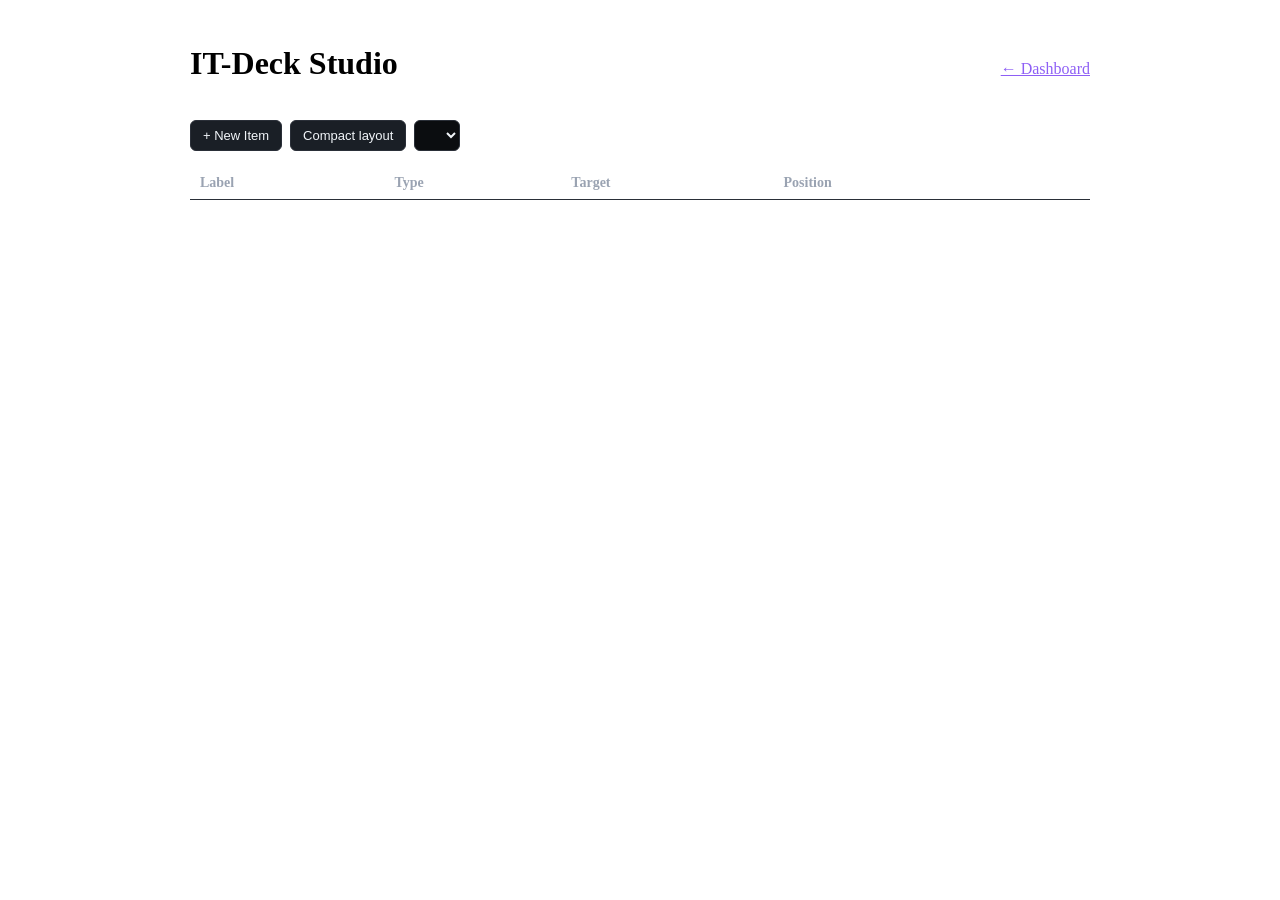
==== frontend/studio.html @ e07d3df0 "feat(studio): group item form into Identity/Action/Placement/Appearance/Advanced, fix inert Params g" ====
<!doctype html>
<html lang="en">
<head>
  <meta charset="UTF-8">
  <title>IT-Deck Studio</title>
  <link rel="stylesheet" href="/css/base.css">
  <style>
    /* Desktop-only admin page, not part of the phone PWA -- kept as one
       self-contained file rather than a shared stylesheet since nothing
       else uses these rules. */
    body {
      padding: 24px;
      max-width: 900px;
      margin: 0 auto;
    }

    header {
      display: flex;
      align-items: baseline;
      justify-content: space-between;
      margin-bottom: 16px;
    }

    header a {
      color: #8e5ff5;
    }

    table {
      width: 100%;
      border-collapse: collapse;
      margin-bottom: 16px;
    }

    th, td {
      text-align: left;
      padding: 8px 10px;
      border-bottom: 1px solid #2a2f38;
      font-size: 14px;
    }

    th {
      color: #9aa3b2;
      font-weight: 600;
    }

    button {
      background: #1A1F26;
      color: #F1F5F9;
      border: 1px solid #2a2f38;
      border-radius: 6px;
      padding: 6px 12px;
      cursor: pointer;
      font-size: 13px;
    }

    button:hover {
      background: #2a2f38;
    }

    button.danger:hover {
      background: #dc2626;
      border-color: #dc2626;
    }

    /* Same flex row idiom as #item-form .form-actions -- two bare adjacent
       buttons otherwise sit almost flush against each other. */
    .toolbar {
      display: flex;
      gap: 8px;
      margin-bottom: 16px;
    }

    /* The table's Edit/Delete cell, set by renderTable in studio.js. Same
       display:flex + 8px gap as .toolbar and #item-form .form-actions, and
       deliberately nothing else -- Delete sitting flush against Edit is
       exactly the hazard the .toolbar comment above describes, and it's
       worse here because one of the pair is destructive. (No align-items:
       a blockified <td> doesn't stretch its flex line, so the buttons keep
       their natural 29px height even on a wrapped, 74px-tall row.) */
    .row-actions {
      display: flex;
      gap: 8px;
    }

    /* #item-form select doesn't reach the toolbar's own workspace picker, and
       an unstyled select renders as an OS-default light control on this dark
       page. Same field colors as the form's inputs, but the button's padding
       and font-size so it sits level with the two buttons in the flex row. */
    .toolbar select {
      background: #0B0D10;
      color: #F1F5F9;
      border: 1px solid #2a2f38;
      border-radius: 6px;
      padding: 6px 12px;
      font-size: 13px;
      font-family: inherit;
    }

    /* Four columns, not two: an ordinary field spans 2 of them (exactly the
       half width it had before), and the quarter-width sets -- the four colour
       pickers, and Row/Col/Width/Height -- take a single column each. Doing it
       this way keeps every field a direct child of this one grid, so the
       grouping needs no wrapper divs and the `grid-column: 1 / -1` rules below
       (and both #item-form label selectors) keep resolving against it. */
    #item-form {
      background: #1A1F26;
      border: 1px solid #2a2f38;
      border-radius: 10px;
      padding: 20px;
      display: grid;
      grid-template-columns: repeat(4, 1fr);
      gap: 12px;
    }

    /* #item-form's own ID selector otherwise beats the UA [hidden]
       stylesheet rule on specificity, so form.hidden = true had no visual
       effect and the form stayed rendered (with stale/blank field values)
       across Cancel/Save and even before the first Edit click. */
    #item-form[hidden] {
      display: none;
    }

    /* Exactly the same specificity trap as #item-form[hidden] above, one
       level down: #item-form label's display:flex outranks the UA [hidden]
       rule, so the audio_switch device pickers would stay visible for every
       other Type without this. #devices-message needs no such rule (like
       #params-error, no ID selector sets its display). */
    #item-form label[hidden] {
      display: none;
    }

    #devices-message {
      grid-column: 1 / -1;
      font-size: 13px;
      color: #9aa3b2;
    }

    #devices-message.error {
      color: #dc2626;
    }

    #item-form label {
      display: flex;
      flex-direction: column;
      gap: 4px;
      font-size: 13px;
      color: #9aa3b2;
      /* Half the form, as before -- see the four-column comment above. */
      grid-column: span 2;
    }

    /* Group heading. The whole hierarchy signal is this being #F1F5F9 against
       the fields' own #9aa3b2 labels, plus the hairline and the spacing --
       deliberately no card, background or border-radius per group, and no
       ALL-CAPS. The spacing is asymmetric on purpose: 24px of margin plus the
       rule and 12px of padding above the heading, only the grid's 12px below
       it, so each heading reads as belonging to the fields under it. Identity
       has no heading (it's the form's first content), so every h2 here --
       including the first -- separates two groups and keeps the same 24px. */
    #item-form .form-group {
      grid-column: 1 / -1;
      margin: 24px 0 0;
      padding-top: 12px;
      border-top: 1px solid #2a2f38;
      font-size: 13px;
      font-weight: 600;
      color: #F1F5F9;
    }

    /* Label and Params (JSON). Set on the <label>, never on the control inside
       it: the label is the grid item, and #item-form label's display:flex makes
       the input/textarea a flex child, where grid-column does nothing at all. */
    #item-form .field-full {
      grid-column: 1 / -1;
    }

    /* Label identifies the item, so it's the largest control in the form. Needs
       the #item-form prefix to outrank #item-form input's own font-size below --
       a bare #field-label would lose that on specificity and silently do
       nothing, the same trap as #item-form label[hidden] above. */
    #item-form #field-label {
      font-size: 16px;
      padding: 10px;
    }

    /* The four colour pickers, and Row/Col/Width/Height: one column each, so
       each set lands as a single four-across row instead of four half-width
       cells carrying the same visual weight as Label. */
    #item-form .field-quarter {
      grid-column: span 1;
    }

    /* On Row only, so the geometry quartet starts a fresh line rather than
       filling the two columns left over by the half-width Workspace field above
       it. Must stay after .field-quarter: same specificity, and this is what
       overrides the grid-column-start that shorthand's `span 1` sets. */
    #item-form .starts-row {
      grid-column-start: 1;
    }

    #item-form input,
    #item-form select,
    #item-form textarea {
      background: #0B0D10;
      color: #F1F5F9;
      border: 1px solid #2a2f38;
      border-radius: 6px;
      padding: 8px;
      font-size: 14px;
      font-family: inherit;
    }

    #item-form input[type="color"] {
      padding: 2px;
      height: 36px;
    }

    /* The `grid-column: 1 / -1` that used to sit here never applied: the grid
       item is this textarea's parent <label>, which carries .field-full now. */
    #field-params {
      font-family: ui-monospace, SFMono-Regular, Menlo, monospace;
      min-height: 80px;
      resize: vertical;
    }

    #params-error {
      grid-column: 1 / -1;
      color: #dc2626;
      font-size: 13px;
    }

    #item-form .form-actions {
      grid-column: 1 / -1;
      display: flex;
      gap: 8px;
    }
  </style>
</head>
<body>
  <header>
    <h1>IT-Deck Studio</h1>
    <a href="/index.html">&larr; Dashboard</a>
  </header>

  <div class="toolbar">
    <button id="new-item-btn" type="button">+ New Item</button>
    <button id="compact-btn" type="button">Compact layout</button>
    <!-- Compact's own target, deliberately outside #item-form: reading the
         form's workspace field meant Compact silently hit whatever that
         hidden dropdown happened to hold, which is only correct for the
         workspace whose item was edited most recently. -->
    <select id="compact-workspace-select"></select>
  </div>

  <table>
    <thead>
      <tr>
        <th>Label</th>
        <th>Type</th>
        <th>Target</th>
        <th>Position</th>
        <th></th>
      </tr>
    </thead>
    <tbody id="items-tbody"></tbody>
  </table>

  <!-- Grouped identity / action / placement / appearance / advanced. The
       order is the grouping: every field is still a direct child of the one
       grid (see #item-form's four-column comment), and the <h2>s are grid
       children too, so nothing here wraps or nests a field. -->
  <form id="item-form" hidden>
    <input type="hidden" id="field-id">

    <!-- Identity. No heading: it's the form's first content. -->
    <label class="field-full">Label
      <input id="field-label" required>
    </label>

    <label>Icon
      <input id="field-icon" placeholder="e.g. lightbulb">
    </label>

    <h2 class="form-group">Action</h2>

    <label>Kind
      <select id="field-kind">
        <option value="action">action</option>
        <option value="widget">widget</option>
      </select>
    </label>

    <label>Type
      <input id="field-type" required placeholder="e.g. audio_mute_toggle">
    </label>

    <label>Target
      <select id="field-target">
        <option value="windows">windows</option>
        <option value="backend">backend</option>
        <option value="RINA-PC">RINA-PC</option>
      </select>
    </label>

    <label>State key
      <input id="field-state-key" placeholder="optional, e.g. mic.muted">
    </label>

    <!-- audio_switch only: studio.js shows/hides these (and the message
         below) as Type/Target change, and fills them from the selected
         Target agent's live device list. Hidden by default so a fresh form
         for any other Type never flashes them. Kept in the Action group,
         next to the Type and Target fields that drive them. -->
    <label id="primary-device-label" hidden>Primary device
      <select id="field-primary-device"></select>
    </label>

    <label id="secondary-device-label" hidden>Secondary device
      <select id="field-secondary-device"></select>
    </label>

    <div id="devices-message" hidden></div>

    <h2 class="form-group">Placement</h2>

    <label>Workspace
      <select id="field-workspace-id"></select>
    </label>

    <label class="field-quarter starts-row">Row
      <input type="number" id="field-row" required>
    </label>

    <label class="field-quarter">Col
      <input type="number" id="field-col" required>
    </label>

    <label class="field-quarter">Width
      <input type="number" id="field-width" value="1" min="1">
    </label>

    <label class="field-quarter">Height
      <input type="number" id="field-height" value="1" min="1">
    </label>

    <h2 class="form-group">Appearance</h2>

    <label class="field-quarter">Color
      <input type="color" id="field-color" value="#2a2f38">
    </label>

    <label class="field-quarter">Active color
      <input type="color" id="field-active-color" value="#0d9488">
    </label>

    <label class="field-quarter">Alert color
      <input type="color" id="field-alert-color" value="#dc2626">
    </label>

    <label class="field-quarter">Off color
      <input type="color" id="field-false-color" value="#2a2f38">
    </label>

    <h2 class="form-group">Advanced</h2>

    <label class="field-full">Params (JSON)
      <textarea id="field-params">{}</textarea>
    </label>
    <!-- Directly above the actions on purpose: studio.js writes both the
         JSON-validation message and the "Save failed (...)" message here, and
         the second of those has to land next to the button that just failed. -->
    <div id="params-error" hidden></div>

    <div class="form-actions">
      <button type="submit" id="save-btn">Save</button>
      <button type="button" id="cancel-btn">Cancel</button>
    </div>
  </form>

  <script type="module" src="/js/studio.js"></script>
</body>
</html>
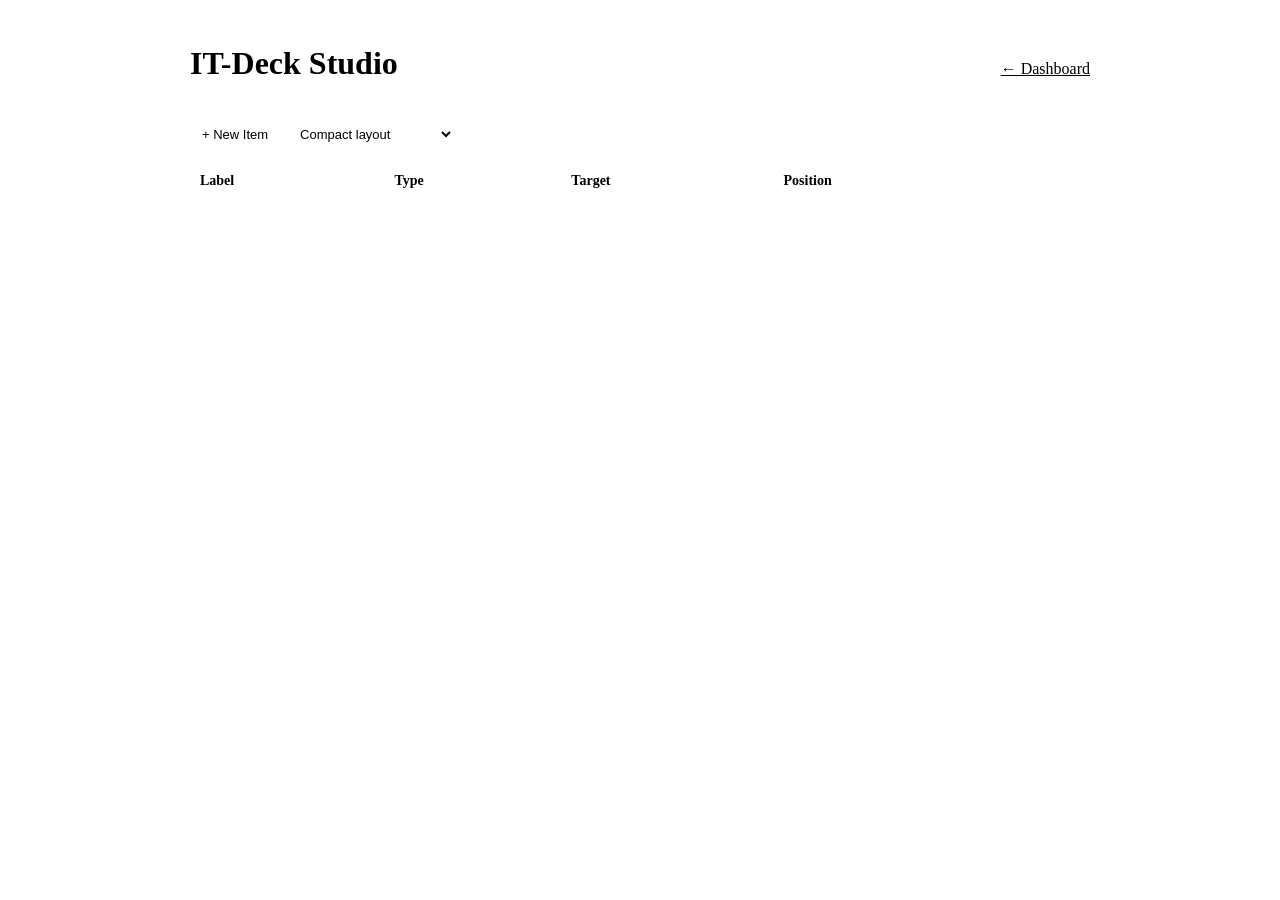
==== commit f5eafbb7: "refactor(frontend): consolidate color literals into CSS custom properties, no visual change" ====
--- a/frontend/studio.html
+++ b/frontend/studio.html
@@ -22,7 +22,7 @@
     }
 
     header a {
-      color: #8e5ff5;
+      color: var(--color-accent);
     }
 
     table {
@@ -34,19 +34,19 @@
     th, td {
       text-align: left;
       padding: 8px 10px;
-      border-bottom: 1px solid #2a2f38;
+      border-bottom: 1px solid var(--color-border);
       font-size: 14px;
     }
 
     th {
-      color: #9aa3b2;
+      color: var(--color-text-muted);
       font-weight: 600;
     }
 
     button {
-      background: #1A1F26;
-      color: #F1F5F9;
-      border: 1px solid #2a2f38;
+      background: var(--color-surface);
+      color: var(--color-text);
+      border: 1px solid var(--color-border);
       border-radius: 6px;
       padding: 6px 12px;
       cursor: pointer;
@@ -54,12 +54,12 @@
     }
 
     button:hover {
-      background: #2a2f38;
+      background: var(--color-border);
     }
 
     button.danger:hover {
-      background: #dc2626;
-      border-color: #dc2626;
+      background: var(--color-alert);
+      border-color: var(--color-alert);
     }
 
     /* Same flex row idiom as #item-form .form-actions -- two bare adjacent
@@ -87,9 +87,9 @@
        page. Same field colors as the form's inputs, but the button's padding
        and font-size so it sits level with the two buttons in the flex row. */
     .toolbar select {
-      background: #0B0D10;
-      color: #F1F5F9;
-      border: 1px solid #2a2f38;
+      background: var(--color-bg);
+      color: var(--color-text);
+      border: 1px solid var(--color-border);
       border-radius: 6px;
       padding: 6px 12px;
       font-size: 13px;
@@ -103,8 +103,8 @@
        grouping needs no wrapper divs and the `grid-column: 1 / -1` rules below
        (and both #item-form label selectors) keep resolving against it. */
     #item-form {
-      background: #1A1F26;
-      border: 1px solid #2a2f38;
+      background: var(--color-surface);
+      border: 1px solid var(--color-border);
       border-radius: 10px;
       padding: 20px;
       display: grid;
@@ -132,11 +132,11 @@
     #devices-message {
       grid-column: 1 / -1;
       font-size: 13px;
-      color: #9aa3b2;
+      color: var(--color-text-muted);
     }
 
     #devices-message.error {
-      color: #dc2626;
+      color: var(--color-alert);
     }
 
     #item-form label {
@@ -144,27 +144,28 @@
       flex-direction: column;
       gap: 4px;
       font-size: 13px;
-      color: #9aa3b2;
+      color: var(--color-text-muted);
       /* Half the form, as before -- see the four-column comment above. */
       grid-column: span 2;
     }
 
-    /* Group heading. The whole hierarchy signal is this being #F1F5F9 against
-       the fields' own #9aa3b2 labels, plus the hairline and the spacing --
-       deliberately no card, background or border-radius per group, and no
-       ALL-CAPS. The spacing is asymmetric on purpose: 24px of margin plus the
-       rule and 12px of padding above the heading, only the grid's 12px below
-       it, so each heading reads as belonging to the fields under it. Identity
-       has no heading (it's the form's first content), so every h2 here --
-       including the first -- separates two groups and keeps the same 24px. */
+    /* Group heading. The whole hierarchy signal is this being --color-text
+       against the fields' own --color-text-muted, plus the hairline and the
+       spacing -- deliberately no card, background or border-radius per
+       group, and no ALL-CAPS. The spacing is asymmetric on purpose: 24px of
+       margin plus the rule and 12px of padding above the heading, only the
+       grid's 12px below it, so each heading reads as belonging to the fields
+       under it. Identity has no heading (it's the form's first content), so
+       every h2 here -- including the first -- separates two groups and keeps
+       the same 24px. */
     #item-form .form-group {
       grid-column: 1 / -1;
       margin: 24px 0 0;
       padding-top: 12px;
-      border-top: 1px solid #2a2f38;
+      border-top: 1px solid var(--color-border);
       font-size: 13px;
       font-weight: 600;
-      color: #F1F5F9;
+      color: var(--color-text);
     }
 
     /* Label and Params (JSON). Set on the <label>, never on the control inside
@@ -201,9 +202,9 @@
     #item-form input,
     #item-form select,
     #item-form textarea {
-      background: #0B0D10;
-      color: #F1F5F9;
-      border: 1px solid #2a2f38;
+      background: var(--color-bg);
+      color: var(--color-text);
+      border: 1px solid var(--color-border);
       border-radius: 6px;
       padding: 8px;
       font-size: 14px;
@@ -225,7 +226,7 @@
 
     #params-error {
       grid-column: 1 / -1;
-      color: #dc2626;
+      color: var(--color-alert);
       font-size: 13px;
     }
 
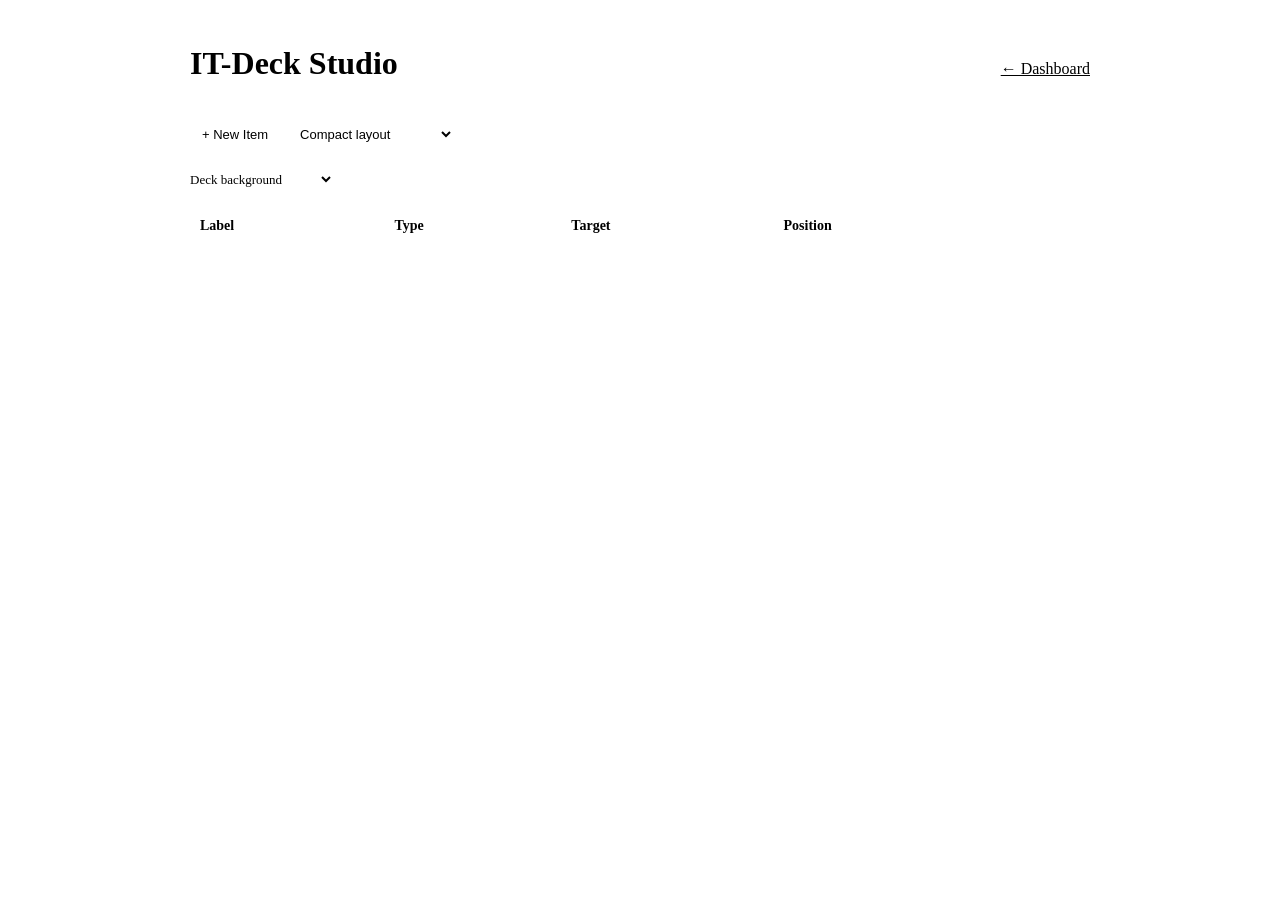
==== commit 1829758f: "feat: dynamic tile sizing + light/dark mode axis" ====
--- a/frontend/studio.html
+++ b/frontend/studio.html
@@ -57,6 +57,35 @@
       background: var(--color-border);
     }
 
+    /* Studio had :hover but no focus style at all, so tabbing through the
+       toolbar and the per-row Edit/Delete buttons was invisible. Same
+       convention base.css sets for the Dashboard -- 2px accent ring, 2px
+       outside the control -- restated here because studio.html carries its own
+       stylesheet and links none of the Dashboard's. */
+    button:focus-visible,
+    input:focus-visible,
+    select:focus-visible,
+    textarea:focus-visible {
+      outline: 2px solid var(--color-accent);
+      outline-offset: 2px;
+    }
+
+    /* Available to a screen reader, absent from the page. Used for the actions
+       column's header, which has to be empty on screen (the cell is two
+       buttons wide) but must not be an unnamed column. */
+    .visually-hidden {
+      position: absolute;
+      width: 1px;
+      height: 1px;
+      margin: -1px;
+      padding: 0;
+      overflow: hidden;
+      clip: rect(0 0 0 0);
+      clip-path: inset(50%);
+      white-space: nowrap;
+      border: 0;
+    }
+
     button.danger:hover {
       background: var(--color-alert);
       border-color: var(--color-alert);
@@ -82,11 +111,33 @@
       gap: 8px;
     }
 
-    /* #item-form select doesn't reach the toolbar's own workspace picker, and
-       an unstyled select renders as an OS-default light control on this dark
-       page. Same field colors as the form's inputs, but the button's padding
-       and font-size so it sits level with the two buttons in the flex row. */
-    .toolbar select {
+    /* The app-settings row under the toolbar. Same flex-row-with-a-gap idiom
+       as .toolbar, plus baseline alignment so the label sits level with the
+       text inside the <select> rather than with the control's box. */
+    .settings-row {
+      display: flex;
+      gap: 8px;
+      align-items: baseline;
+      margin-bottom: 16px;
+      font-size: 13px;
+      color: var(--color-text-muted);
+    }
+
+    /* The confirmation / failure text beside the picker. Empty most of the
+       time, so it carries no space of its own until studio.js writes to it. */
+    #mode-message.error {
+      /* Same reason as #devices-message.error below: --color-alert is under
+         AA as text on this page. */
+      color: var(--color-alert-text);
+    }
+
+    /* #item-form select doesn't reach the toolbar's own workspace picker or
+       the settings row's mode picker, and an unstyled select renders as an
+       OS-default light control on this dark page. Same field colors as the
+       form's inputs, but the button's padding and font-size so it sits level
+       with the two buttons in the flex row. */
+    .toolbar select,
+    .settings-row select {
       background: var(--color-bg);
       color: var(--color-text);
       border: 1px solid var(--color-border);
@@ -136,7 +187,9 @@
     }
 
     #devices-message.error {
-      color: var(--color-alert);
+      /* Text, so the brighter variant -- --color-alert is 3.43:1 on this
+         form's --color-surface, under AA at 13px. */
+      color: var(--color-alert-text);
     }
 
     #item-form label {
@@ -226,7 +279,8 @@
 
     #params-error {
       grid-column: 1 / -1;
-      color: var(--color-alert);
+      /* Same reason as #devices-message.error above. */
+      color: var(--color-alert-text);
       font-size: 13px;
     }
 
@@ -250,7 +304,28 @@
          form's workspace field meant Compact silently hit whatever that
          hidden dropdown happened to hold, which is only correct for the
          workspace whose item was edited most recently. -->
-    <select id="compact-workspace-select"></select>
+    <!-- No visible <label>: it sits directly beside the button it feeds and a
+         label would read as a second control in the row. Named for a screen
+         reader instead, which otherwise announces it as an unlabelled combo. -->
+    <select id="compact-workspace-select" aria-label="Workspace to show and compact"></select>
+  </div>
+
+  <!-- App-wide settings, deliberately its own row rather than a fourth
+       control in the toolbar above: everything in that row acts on items in a
+       workspace, and this acts on how every connected Dashboard looks. This
+       one does carry a visible <label> (unlike the compact picker) because
+       nothing next to it names it.
+
+       Not a duplicate of the Dashboard's theme pill -- that cycles the
+       material (Flat/Pastel/Glossy/Liquid Glass), this picks the ground each
+       material sits on. Two independent axes, two separate settings. -->
+  <div class="settings-row">
+    <label for="mode-select">Deck background</label>
+    <select id="mode-select"></select>
+    <!-- role="status" rather than "alert": the common case here is the
+         confirmation that a shared setting changed, and the same element
+         carries the failure when the PUT is rejected. -->
+    <span id="mode-message" role="status"></span>
   </div>
 
   <table>
@@ -260,7 +335,7 @@
         <th>Type</th>
         <th>Target</th>
         <th>Position</th>
-        <th></th>
+        <th><span class="visually-hidden">Actions</span></th>
       </tr>
     </thead>
     <tbody id="items-tbody"></tbody>
@@ -320,7 +395,12 @@
       <select id="field-secondary-device"></select>
     </label>
 
-    <div id="devices-message" hidden></div>
+    <!-- Both messages are written by studio.js after an action the user took
+         and are never focused, so without a live region a screen-reader user
+         gets no signal at all that the device list failed or that Save was
+         rejected. role="alert" is the assertive one on purpose: each reports
+         that the thing just attempted did not happen. -->
+    <div id="devices-message" role="alert" hidden></div>
 
     <h2 class="form-group">Placement</h2>
 
@@ -370,7 +450,7 @@
     <!-- Directly above the actions on purpose: studio.js writes both the
          JSON-validation message and the "Save failed (...)" message here, and
          the second of those has to land next to the button that just failed. -->
-    <div id="params-error" hidden></div>
+    <div id="params-error" role="alert" hidden></div>
 
     <div class="form-actions">
       <button type="submit" id="save-btn">Save</button>
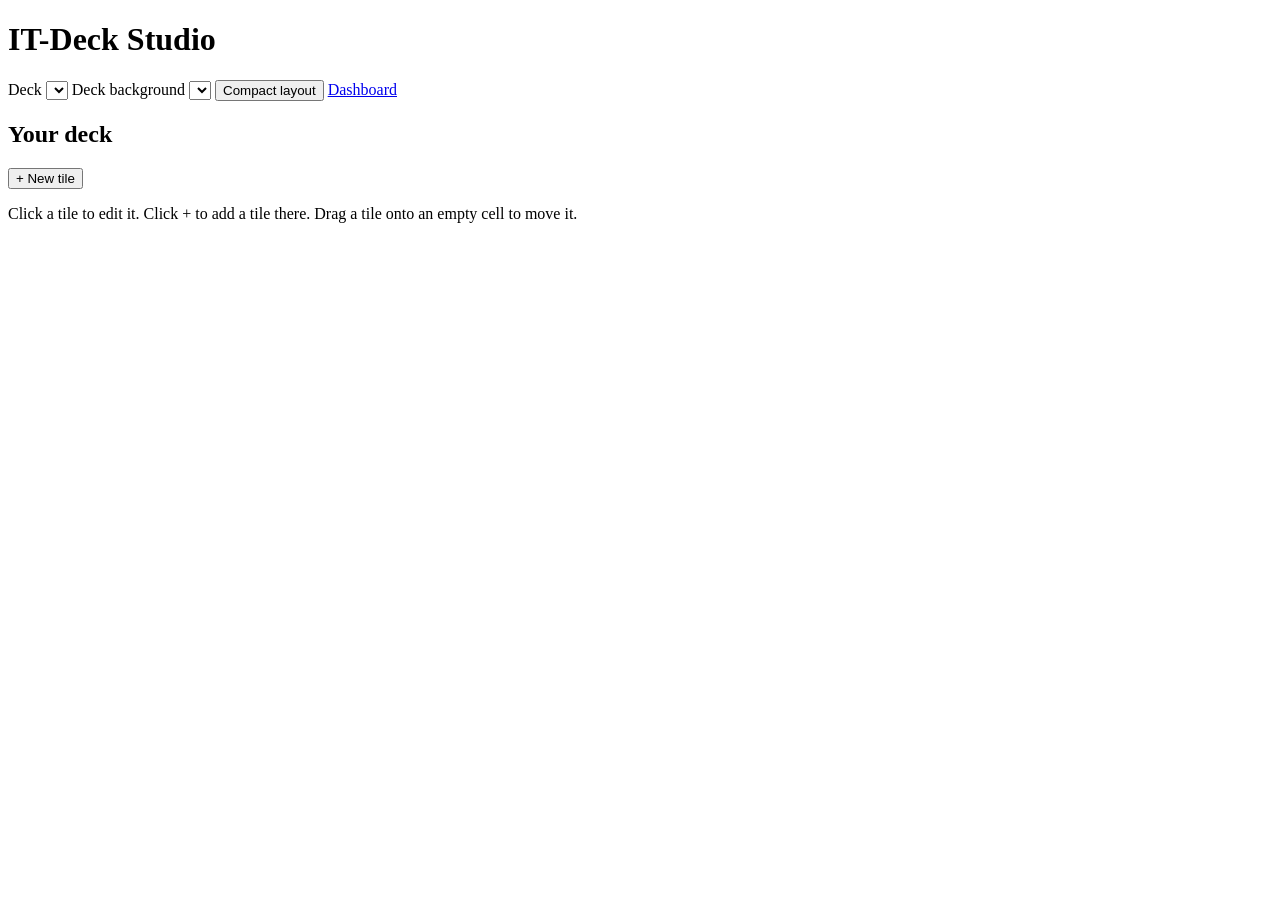
==== commit 908053ef: "feat: rebuild Studio as a Liquid Glass editor built from a tile catalog Studio is now always Liquid " ====
--- a/frontend/studio.html
+++ b/frontend/studio.html
@@ -1,462 +1,87 @@
 <!doctype html>
-<html lang="en">
+<html lang="en" data-theme="liquid-glass">
 <head>
   <meta charset="UTF-8">
+  <meta name="viewport" content="width=device-width, initial-scale=1">
   <title>IT-Deck Studio</title>
+  <!-- Studio is always the Liquid Glass material, whatever theme the phone
+       deck has cycled to: data-theme is pinned above and never written by
+       JS on this page. It follows the shared light/dark "deck background"
+       setting, so themes.css is linked here now (it used to be Dashboard-
+       only). button.css and widgets.css are linked so the preview draws the
+       deck's real tiles and live widgets. grid.css is not linked on purpose:
+       it pins html/body for the phone and would stop this page scrolling. -->
   <link rel="stylesheet" href="/css/base.css">
-  <style>
-    /* Desktop-only admin page, not part of the phone PWA -- kept as one
-       self-contained file rather than a shared stylesheet since nothing
-       else uses these rules. */
-    body {
-      padding: 24px;
-      max-width: 900px;
-      margin: 0 auto;
+  <link rel="stylesheet" href="/css/button.css">
+  <link rel="stylesheet" href="/css/widgets.css">
+  <link rel="stylesheet" href="/css/themes.css">
+  <link rel="stylesheet" href="/css/toast.css">
+  <link rel="stylesheet" href="/css/studio.css">
+  <!-- The ground, read synchronously before first paint, for the same reason
+       as index.html's boot script. Only the mode, since the theme is fixed
+       here. "auto" means Liquid Glass's own ground, which is dark. -->
+  <script>
+    try {
+      var m = localStorage.getItem("itdeck:mode");
+      document.documentElement.dataset.mode = (m === "light") ? "light" : "dark";
+    } catch (e) {
+      document.documentElement.dataset.mode = "dark";
     }
+  </script>
+</head>
+<body class="studio">
+  <div class="studio-shell">
+    <header class="studio-bar glass">
+      <h1>IT-Deck <span>Studio</span></h1>
+      <div class="bar-controls">
+        <label class="bar-field">
+          <span data-i18n="bar.deck">Deck</span>
+          <select id="workspace-select"></select>
+        </label>
+        <label class="bar-field">
+          <span data-i18n="bar.background">Deck background</span>
+          <select id="mode-select"></select>
+        </label>
+        <button type="button" id="compact-btn" class="btn" data-i18n="bar.compact">Compact layout</button>
+        <a href="/index.html" class="btn btn-ghost" data-i18n="bar.dashboard">Dashboard</a>
+      </div>
+    </header>
+    <p id="mode-message" class="message bar-message" role="status"></p>
 
-    header {
-      display: flex;
-      align-items: baseline;
-      justify-content: space-between;
-      margin-bottom: 16px;
-    }
+    <!-- Filled by studio.js: the VPN path, the one thing a fresh install has
+         to set up. Shown only when a VPN tile exists. -->
+    <section id="setup-card" class="setup-card" hidden aria-live="polite"></section>
 
-    header a {
-      color: var(--color-accent);
-    }
+    <div class="studio-columns">
+      <section class="preview-panel glass" aria-labelledby="preview-title">
+        <div class="panel-head">
+          <h2 id="preview-title" data-i18n="preview.title">Your deck</h2>
+          <button type="button" id="new-item-btn" class="btn" data-i18n="preview.new">+ New tile</button>
+        </div>
+        <p class="panel-hint" data-i18n="preview.hint">Click a tile to edit it. Click + to add a tile there. Drag a tile onto an empty cell to move it.</p>
+        <div class="phone">
+          <div id="preview-grid" class="preview-grid" role="group" aria-labelledby="preview-title"></div>
+        </div>
+      </section>
 
-    table {
-      width: 100%;
-      border-collapse: collapse;
-      margin-bottom: 16px;
-    }
-
-    th, td {
-      text-align: left;
-      padding: 8px 10px;
-      border-bottom: 1px solid var(--color-border);
-      font-size: 14px;
-    }
-
-    th {
-      color: var(--color-text-muted);
-      font-weight: 600;
-    }
-
-    button {
-      background: var(--color-surface);
-      color: var(--color-text);
-      border: 1px solid var(--color-border);
-      border-radius: 6px;
-      padding: 6px 12px;
-      cursor: pointer;
-      font-size: 13px;
-    }
-
-    button:hover {
-      background: var(--color-border);
-    }
-
-    /* Studio had :hover but no focus style at all, so tabbing through the
-       toolbar and the per-row Edit/Delete buttons was invisible. Same
-       convention base.css sets for the Dashboard -- 2px accent ring, 2px
-       outside the control -- restated here because studio.html carries its own
-       stylesheet and links none of the Dashboard's. */
-    button:focus-visible,
-    input:focus-visible,
-    select:focus-visible,
-    textarea:focus-visible {
-      outline: 2px solid var(--color-accent);
-      outline-offset: 2px;
-    }
-
-    /* Available to a screen reader, absent from the page. Used for the actions
-       column's header, which has to be empty on screen (the cell is two
-       buttons wide) but must not be an unnamed column. */
-    .visually-hidden {
-      position: absolute;
-      width: 1px;
-      height: 1px;
-      margin: -1px;
-      padding: 0;
-      overflow: hidden;
-      clip: rect(0 0 0 0);
-      clip-path: inset(50%);
-      white-space: nowrap;
-      border: 0;
-    }
-
-    button.danger:hover {
-      background: var(--color-alert);
-      border-color: var(--color-alert);
-    }
-
-    /* Same flex row idiom as #item-form .form-actions -- two bare adjacent
-       buttons otherwise sit almost flush against each other. */
-    .toolbar {
-      display: flex;
-      gap: 8px;
-      margin-bottom: 16px;
-    }
-
-    /* The table's Edit/Delete cell, set by renderTable in studio.js. Same
-       display:flex + 8px gap as .toolbar and #item-form .form-actions, and
-       deliberately nothing else -- Delete sitting flush against Edit is
-       exactly the hazard the .toolbar comment above describes, and it's
-       worse here because one of the pair is destructive. (No align-items:
-       a blockified <td> doesn't stretch its flex line, so the buttons keep
-       their natural 29px height even on a wrapped, 74px-tall row.) */
-    .row-actions {
-      display: flex;
-      gap: 8px;
-    }
-
-    /* The app-settings row under the toolbar. Same flex-row-with-a-gap idiom
-       as .toolbar, plus baseline alignment so the label sits level with the
-       text inside the <select> rather than with the control's box. */
-    .settings-row {
-      display: flex;
-      gap: 8px;
-      align-items: baseline;
-      margin-bottom: 16px;
-      font-size: 13px;
-      color: var(--color-text-muted);
-    }
-
-    /* The confirmation / failure text beside the picker. Empty most of the
-       time, so it carries no space of its own until studio.js writes to it. */
-    #mode-message.error {
-      /* Same reason as #devices-message.error below: --color-alert is under
-         AA as text on this page. */
-      color: var(--color-alert-text);
-    }
-
-    /* #item-form select doesn't reach the toolbar's own workspace picker or
-       the settings row's mode picker, and an unstyled select renders as an
-       OS-default light control on this dark page. Same field colors as the
-       form's inputs, but the button's padding and font-size so it sits level
-       with the two buttons in the flex row. */
-    .toolbar select,
-    .settings-row select {
-      background: var(--color-bg);
-      color: var(--color-text);
-      border: 1px solid var(--color-border);
-      border-radius: 6px;
-      padding: 6px 12px;
-      font-size: 13px;
-      font-family: inherit;
-    }
-
-    /* Four columns, not two: an ordinary field spans 2 of them (exactly the
-       half width it had before), and the quarter-width sets -- the four colour
-       pickers, and Row/Col/Width/Height -- take a single column each. Doing it
-       this way keeps every field a direct child of this one grid, so the
-       grouping needs no wrapper divs and the `grid-column: 1 / -1` rules below
-       (and both #item-form label selectors) keep resolving against it. */
-    #item-form {
-      background: var(--color-surface);
-      border: 1px solid var(--color-border);
-      border-radius: 10px;
-      padding: 20px;
-      display: grid;
-      grid-template-columns: repeat(4, 1fr);
-      gap: 12px;
-    }
-
-    /* #item-form's own ID selector otherwise beats the UA [hidden]
-       stylesheet rule on specificity, so form.hidden = true had no visual
-       effect and the form stayed rendered (with stale/blank field values)
-       across Cancel/Save and even before the first Edit click. */
-    #item-form[hidden] {
-      display: none;
-    }
-
-    /* Exactly the same specificity trap as #item-form[hidden] above, one
-       level down: #item-form label's display:flex outranks the UA [hidden]
-       rule, so the audio_switch device pickers would stay visible for every
-       other Type without this. #devices-message needs no such rule (like
-       #params-error, no ID selector sets its display). */
-    #item-form label[hidden] {
-      display: none;
-    }
-
-    #devices-message {
-      grid-column: 1 / -1;
-      font-size: 13px;
-      color: var(--color-text-muted);
-    }
-
-    #devices-message.error {
-      /* Text, so the brighter variant -- --color-alert is 3.43:1 on this
-         form's --color-surface, under AA at 13px. */
-      color: var(--color-alert-text);
-    }
-
-    #item-form label {
-      display: flex;
-      flex-direction: column;
-      gap: 4px;
-      font-size: 13px;
-      color: var(--color-text-muted);
-      /* Half the form, as before -- see the four-column comment above. */
-      grid-column: span 2;
-    }
-
-    /* Group heading. The whole hierarchy signal is this being --color-text
-       against the fields' own --color-text-muted, plus the hairline and the
-       spacing -- deliberately no card, background or border-radius per
-       group, and no ALL-CAPS. The spacing is asymmetric on purpose: 24px of
-       margin plus the rule and 12px of padding above the heading, only the
-       grid's 12px below it, so each heading reads as belonging to the fields
-       under it. Identity has no heading (it's the form's first content), so
-       every h2 here -- including the first -- separates two groups and keeps
-       the same 24px. */
-    #item-form .form-group {
-      grid-column: 1 / -1;
-      margin: 24px 0 0;
-      padding-top: 12px;
-      border-top: 1px solid var(--color-border);
-      font-size: 13px;
-      font-weight: 600;
-      color: var(--color-text);
-    }
-
-    /* Label and Params (JSON). Set on the <label>, never on the control inside
-       it: the label is the grid item, and #item-form label's display:flex makes
-       the input/textarea a flex child, where grid-column does nothing at all. */
-    #item-form .field-full {
-      grid-column: 1 / -1;
-    }
-
-    /* Label identifies the item, so it's the largest control in the form. Needs
-       the #item-form prefix to outrank #item-form input's own font-size below --
-       a bare #field-label would lose that on specificity and silently do
-       nothing, the same trap as #item-form label[hidden] above. */
-    #item-form #field-label {
-      font-size: 16px;
-      padding: 10px;
-    }
-
-    /* The four colour pickers, and Row/Col/Width/Height: one column each, so
-       each set lands as a single four-across row instead of four half-width
-       cells carrying the same visual weight as Label. */
-    #item-form .field-quarter {
-      grid-column: span 1;
-    }
-
-    /* On Row only, so the geometry quartet starts a fresh line rather than
-       filling the two columns left over by the half-width Workspace field above
-       it. Must stay after .field-quarter: same specificity, and this is what
-       overrides the grid-column-start that shorthand's `span 1` sets. */
-    #item-form .starts-row {
-      grid-column-start: 1;
-    }
-
-    #item-form input,
-    #item-form select,
-    #item-form textarea {
-      background: var(--color-bg);
-      color: var(--color-text);
-      border: 1px solid var(--color-border);
-      border-radius: 6px;
-      padding: 8px;
-      font-size: 14px;
-      font-family: inherit;
-    }
-
-    #item-form input[type="color"] {
-      padding: 2px;
-      height: 36px;
-    }
-
-    /* The `grid-column: 1 / -1` that used to sit here never applied: the grid
-       item is this textarea's parent <label>, which carries .field-full now. */
-    #field-params {
-      font-family: ui-monospace, SFMono-Regular, Menlo, monospace;
-      min-height: 80px;
-      resize: vertical;
-    }
-
-    #params-error {
-      grid-column: 1 / -1;
-      /* Same reason as #devices-message.error above. */
-      color: var(--color-alert-text);
-      font-size: 13px;
-    }
-
-    #item-form .form-actions {
-      grid-column: 1 / -1;
-      display: flex;
-      gap: 8px;
-    }
-  </style>
-</head>
-<body>
-  <header>
-    <h1>IT-Deck Studio</h1>
-    <a href="/index.html">&larr; Dashboard</a>
-  </header>
-
-  <div class="toolbar">
-    <button id="new-item-btn" type="button">+ New Item</button>
-    <button id="compact-btn" type="button">Compact layout</button>
-    <!-- Compact's own target, deliberately outside #item-form: reading the
-         form's workspace field meant Compact silently hit whatever that
-         hidden dropdown happened to hold, which is only correct for the
-         workspace whose item was edited most recently. -->
-    <!-- No visible <label>: it sits directly beside the button it feeds and a
-         label would read as a second control in the row. Named for a screen
-         reader instead, which otherwise announces it as an unlabelled combo. -->
-    <select id="compact-workspace-select" aria-label="Workspace to show and compact"></select>
+      <section id="inspector" class="inspector glass" aria-labelledby="inspector-title"></section>
+    </div>
   </div>
 
-  <!-- App-wide settings, deliberately its own row rather than a fourth
-       control in the toolbar above: everything in that row acts on items in a
-       workspace, and this acts on how every connected Dashboard looks. This
-       one does carry a visible <label> (unlike the compact picker) because
-       nothing next to it names it.
-
-       Not a duplicate of the Dashboard's theme pill -- that cycles the
-       material (Flat/Pastel/Glossy/Liquid Glass), this picks the ground each
-       material sits on. Two independent axes, two separate settings. -->
-  <div class="settings-row">
-    <label for="mode-select">Deck background</label>
-    <select id="mode-select"></select>
-    <!-- role="status" rather than "alert": the common case here is the
-         confirmation that a shared setting changed, and the same element
-         carries the failure when the PUT is rejected. -->
-    <span id="mode-message" role="status"></span>
-  </div>
-
-  <table>
-    <thead>
-      <tr>
-        <th>Label</th>
-        <th>Type</th>
-        <th>Target</th>
-        <th>Position</th>
-        <th><span class="visually-hidden">Actions</span></th>
-      </tr>
-    </thead>
-    <tbody id="items-tbody"></tbody>
-  </table>
-
-  <!-- Grouped identity / action / placement / appearance / advanced. The
-       order is the grouping: every field is still a direct child of the one
-       grid (see #item-form's four-column comment), and the <h2>s are grid
-       children too, so nothing here wraps or nests a field. -->
-  <form id="item-form" hidden>
-    <input type="hidden" id="field-id">
-
-    <!-- Identity. No heading: it's the form's first content. -->
-    <label class="field-full">Label
-      <input id="field-label" required>
-    </label>
-
-    <label>Icon
-      <input id="field-icon" placeholder="e.g. lightbulb">
-    </label>
-
-    <h2 class="form-group">Action</h2>
-
-    <label>Kind
-      <select id="field-kind">
-        <option value="action">action</option>
-        <option value="widget">widget</option>
-      </select>
-    </label>
-
-    <label>Type
-      <input id="field-type" required placeholder="e.g. audio_mute_toggle">
-    </label>
-
-    <label>Target
-      <select id="field-target">
-        <option value="windows">windows</option>
-        <option value="backend">backend</option>
-        <option value="RINA-PC">RINA-PC</option>
-      </select>
-    </label>
-
-    <label>State key
-      <input id="field-state-key" placeholder="optional, e.g. mic.muted">
-    </label>
-
-    <!-- audio_switch only: studio.js shows/hides these (and the message
-         below) as Type/Target change, and fills them from the selected
-         Target agent's live device list. Hidden by default so a fresh form
-         for any other Type never flashes them. Kept in the Action group,
-         next to the Type and Target fields that drive them. -->
-    <label id="primary-device-label" hidden>Primary device
-      <select id="field-primary-device"></select>
-    </label>
-
-    <label id="secondary-device-label" hidden>Secondary device
-      <select id="field-secondary-device"></select>
-    </label>
-
-    <!-- Both messages are written by studio.js after an action the user took
-         and are never focused, so without a live region a screen-reader user
-         gets no signal at all that the device list failed or that Save was
-         rejected. role="alert" is the assertive one on purpose: each reports
-         that the thing just attempted did not happen. -->
-    <div id="devices-message" role="alert" hidden></div>
-
-    <h2 class="form-group">Placement</h2>
-
-    <label>Workspace
-      <select id="field-workspace-id"></select>
-    </label>
-
-    <label class="field-quarter starts-row">Row
-      <input type="number" id="field-row" required>
-    </label>
-
-    <label class="field-quarter">Col
-      <input type="number" id="field-col" required>
-    </label>
-
-    <label class="field-quarter">Width
-      <input type="number" id="field-width" value="1" min="1">
-    </label>
-
-    <label class="field-quarter">Height
-      <input type="number" id="field-height" value="1" min="1">
-    </label>
-
-    <h2 class="form-group">Appearance</h2>
-
-    <label class="field-quarter">Color
-      <input type="color" id="field-color" value="#2a2f38">
-    </label>
-
-    <label class="field-quarter">Active color
-      <input type="color" id="field-active-color" value="#0d9488">
-    </label>
-
-    <label class="field-quarter">Alert color
-      <input type="color" id="field-alert-color" value="#dc2626">
-    </label>
-
-    <label class="field-quarter">Off color
-      <input type="color" id="field-false-color" value="#2a2f38">
-    </label>
-
-    <h2 class="form-group">Advanced</h2>
-
-    <label class="field-full">Params (JSON)
-      <textarea id="field-params">{}</textarea>
-    </label>
-    <!-- Directly above the actions on purpose: studio.js writes both the
-         JSON-validation message and the "Save failed (...)" message here, and
-         the second of those has to land next to the button that just failed. -->
-    <div id="params-error" role="alert" hidden></div>
-
-    <div class="form-actions">
-      <button type="submit" id="save-btn">Save</button>
-      <button type="button" id="cancel-btn">Cancel</button>
-    </div>
-  </form>
+  <dialog id="token-dialog" class="token-dialog glass" aria-labelledby="token-title">
+    <form method="dialog" id="token-form">
+      <h2 id="token-title" data-i18n="token.title">Agent token</h2>
+      <p data-i18n="token.body">Studio needs the agent token to save changes. It's AGENT_TOKEN in config.env. On a standard install it's "admin". Studio remembers it in this browser.</p>
+      <input id="token-input" class="input" type="password" autocomplete="off" required>
+      <div class="dialog-actions">
+        <!-- type="button", not a submit with value="cancel": Enter in the
+             field submits with the form's FIRST submit button, and when this
+             was one, pressing Enter after typing the token cancelled it. -->
+        <button type="button" id="token-cancel" class="btn btn-ghost" data-i18n="common.cancel">Cancel</button>
+        <button type="submit" value="ok" class="btn btn-primary" data-i18n="token.save">Save token</button>
+      </div>
+    </form>
+  </dialog>
 
   <script type="module" src="/js/studio.js"></script>
 </body>
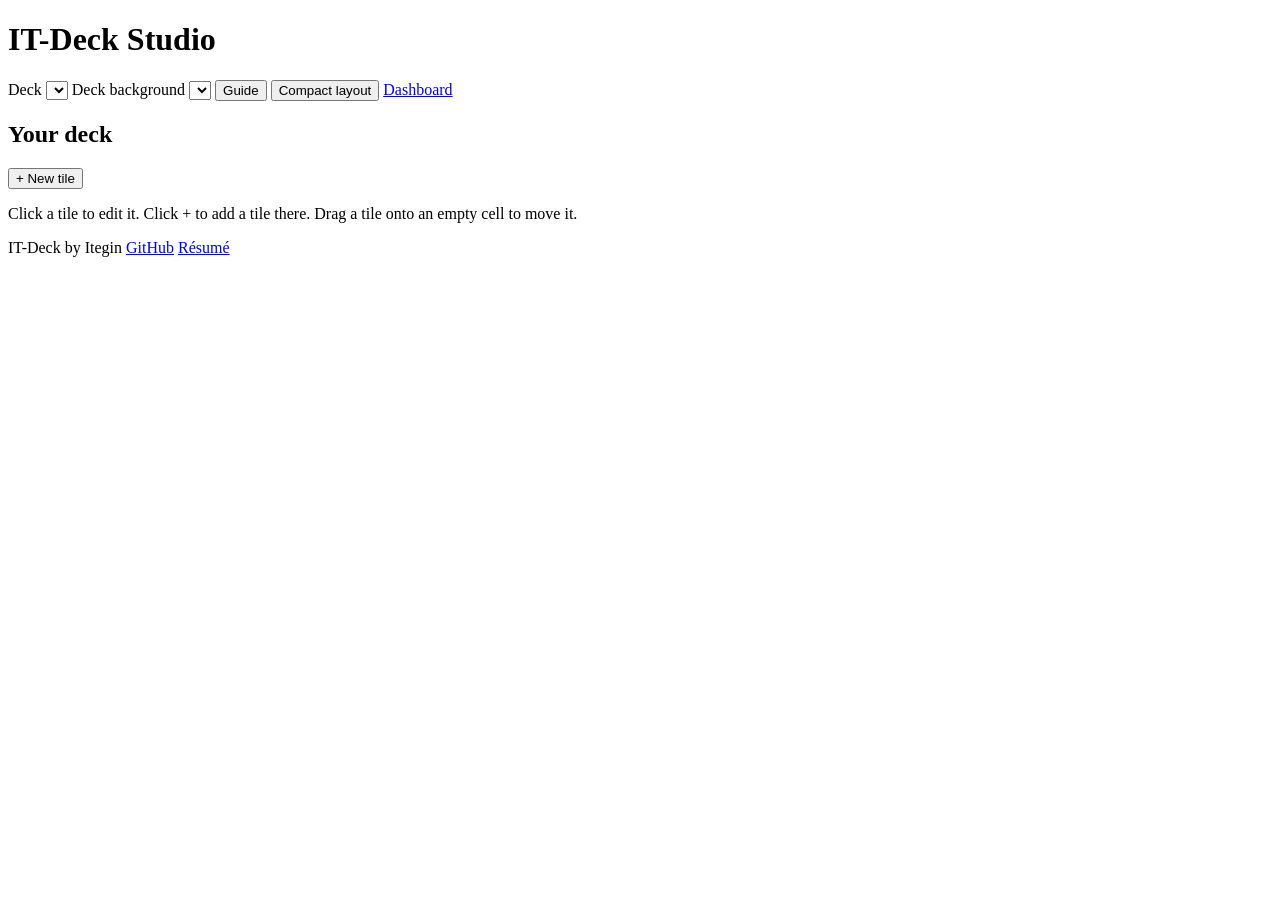
==== commit 751c9615: "feat: v0.5.0 -- quick-launch bar, website tiles, guide and first-run tours - Quick-launch bar: up to" ====
--- a/frontend/studio.html
+++ b/frontend/studio.html
@@ -42,6 +42,7 @@
           <span data-i18n="bar.background">Deck background</span>
           <select id="mode-select"></select>
         </label>
+        <button type="button" id="guide-btn" class="btn" data-i18n="bar.guide">Guide</button>
         <button type="button" id="compact-btn" class="btn" data-i18n="bar.compact">Compact layout</button>
         <a href="/index.html" class="btn btn-ghost" data-i18n="bar.dashboard">Dashboard</a>
       </div>
@@ -61,11 +62,19 @@
         <p class="panel-hint" data-i18n="preview.hint">Click a tile to edit it. Click + to add a tile there. Drag a tile onto an empty cell to move it.</p>
         <div class="phone">
           <div id="preview-grid" class="preview-grid" role="group" aria-labelledby="preview-title"></div>
+          <!-- The quick-launch bar, drawn under the grid as on an upright phone. -->
+          <div id="preview-dock" class="preview-dock" role="group" data-i18n-aria="dock.title"></div>
         </div>
       </section>
 
       <section id="inspector" class="inspector glass" aria-labelledby="inspector-title"></section>
     </div>
+
+    <footer class="studio-footer">
+      <span data-i18n="footer.by">IT-Deck by Itegin</span>
+      <a href="https://github.com/Itegin" target="_blank" rel="noopener noreferrer" data-i18n="footer.github">GitHub</a>
+      <a href="https://itgnroadmap.duckdns.org:9443/resume" target="_blank" rel="noopener noreferrer" data-i18n="footer.resume">Résumé</a>
+    </footer>
   </div>
 
   <dialog id="token-dialog" class="token-dialog glass" aria-labelledby="token-title">
@@ -83,6 +92,9 @@
     </form>
   </dialog>
 
+  <!-- Filled by js/studio-guide.js. -->
+  <dialog id="guide-dialog" class="guide-dialog glass" aria-labelledby="guide-title"></dialog>
+
   <script type="module" src="/js/studio.js"></script>
 </body>
 </html>
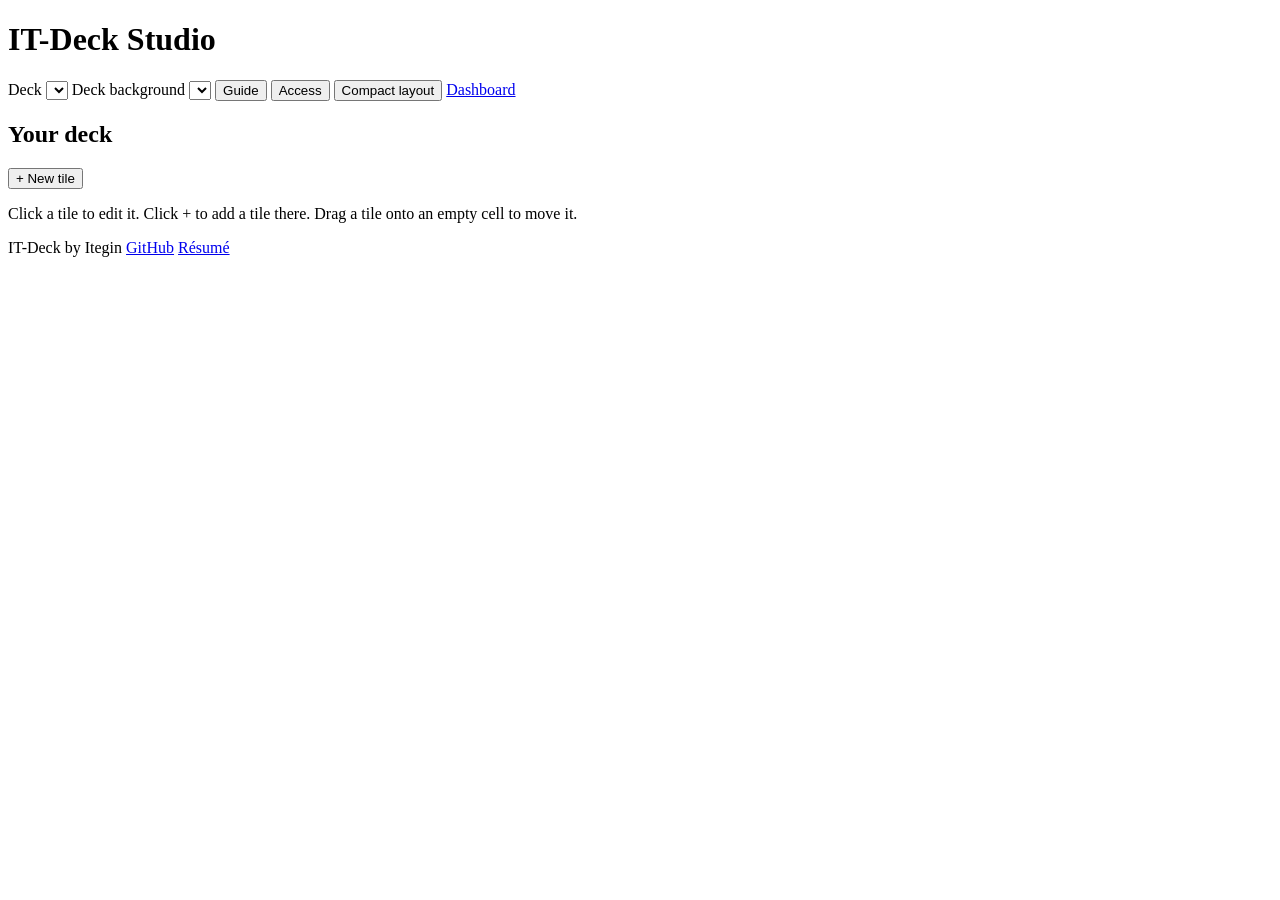
==== commit 766a7f33: "feat(studio): Access dialog and a quiet "What's new" chip - Access (top bar): the phone token and th" ====
--- a/frontend/studio.html
+++ b/frontend/studio.html
@@ -43,6 +43,9 @@
           <select id="mode-select"></select>
         </label>
         <button type="button" id="guide-btn" class="btn" data-i18n="bar.guide">Guide</button>
+        <!-- Shown by js/studio-whats-new.js once the notes have loaded. -->
+        <button type="button" id="whats-new-btn" class="btn whats-new-btn" hidden><span data-i18n="bar.news">What's new</span></button>
+        <button type="button" id="access-btn" class="btn" data-i18n="bar.access">Access</button>
         <button type="button" id="compact-btn" class="btn" data-i18n="bar.compact">Compact layout</button>
         <a href="/index.html" class="btn btn-ghost" data-i18n="bar.dashboard">Dashboard</a>
       </div>
@@ -95,6 +98,10 @@
   <!-- Filled by js/studio-guide.js. -->
   <dialog id="guide-dialog" class="guide-dialog glass" aria-labelledby="guide-title"></dialog>
 
+  <!-- Filled by js/studio-access.js and js/studio-whats-new.js. -->
+  <dialog id="access-dialog" class="token-dialog access-dialog glass"></dialog>
+  <dialog id="whats-new-dialog" class="token-dialog news-dialog glass"></dialog>
+
   <script type="module" src="/js/studio.js"></script>
 </body>
 </html>
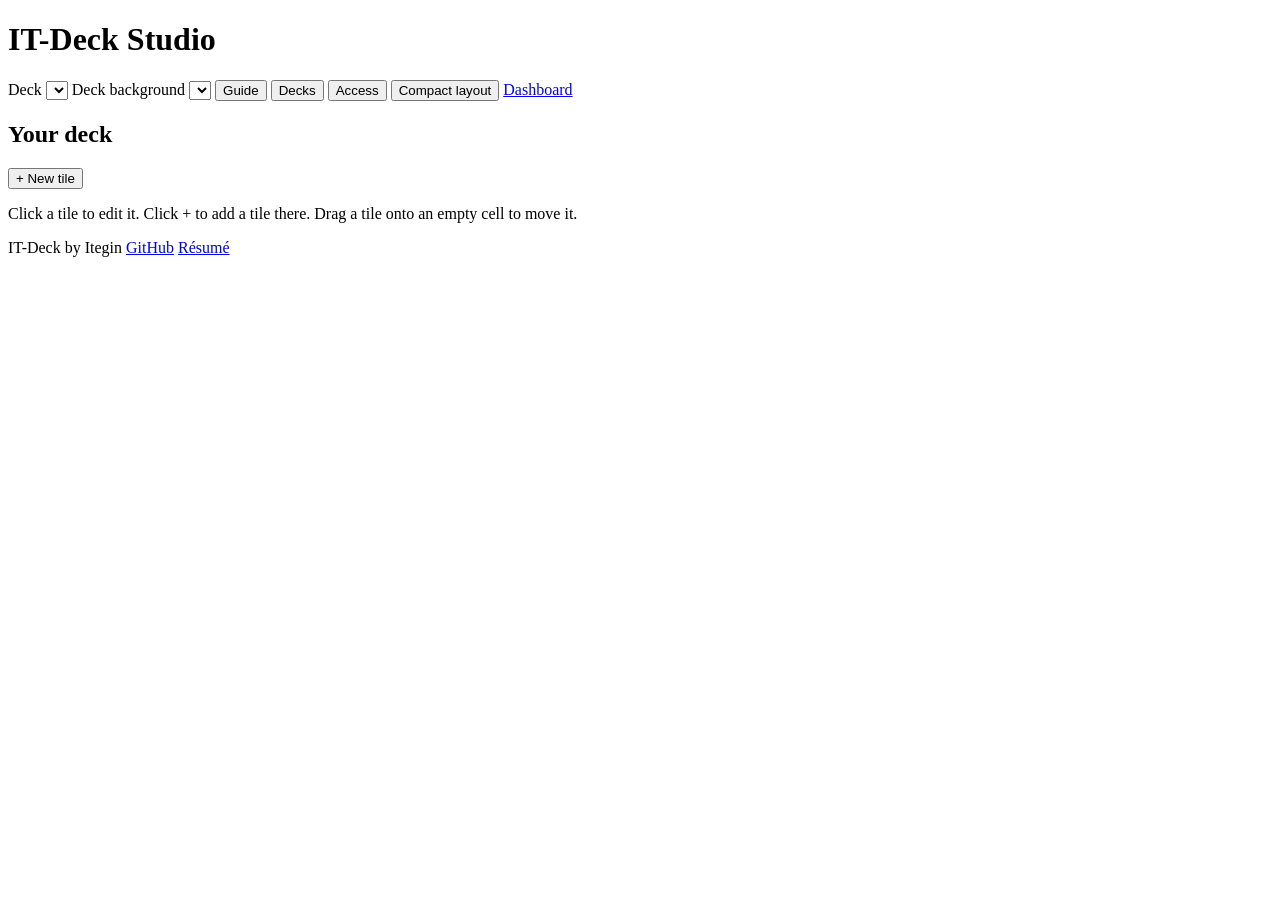
==== commit fd61cfde: "feat(deck): PC-load widget, swipe between decks, Studio Decks dialog - Widgets get live agent state:" ====
--- a/frontend/studio.html
+++ b/frontend/studio.html
@@ -45,6 +45,7 @@
         <button type="button" id="guide-btn" class="btn" data-i18n="bar.guide">Guide</button>
         <!-- Shown by js/studio-whats-new.js once the notes have loaded. -->
         <button type="button" id="whats-new-btn" class="btn whats-new-btn" hidden><span data-i18n="bar.news">What's new</span></button>
+        <button type="button" id="decks-btn" class="btn" data-i18n="bar.decks">Decks</button>
         <button type="button" id="access-btn" class="btn" data-i18n="bar.access">Access</button>
         <button type="button" id="compact-btn" class="btn" data-i18n="bar.compact">Compact layout</button>
         <a href="/index.html" class="btn btn-ghost" data-i18n="bar.dashboard">Dashboard</a>
@@ -101,6 +102,7 @@
   <!-- Filled by js/studio-access.js and js/studio-whats-new.js. -->
   <dialog id="access-dialog" class="token-dialog access-dialog glass"></dialog>
   <dialog id="whats-new-dialog" class="token-dialog news-dialog glass"></dialog>
+  <dialog id="decks-dialog" class="token-dialog decks-dialog glass"></dialog>
 
   <script type="module" src="/js/studio.js"></script>
 </body>
